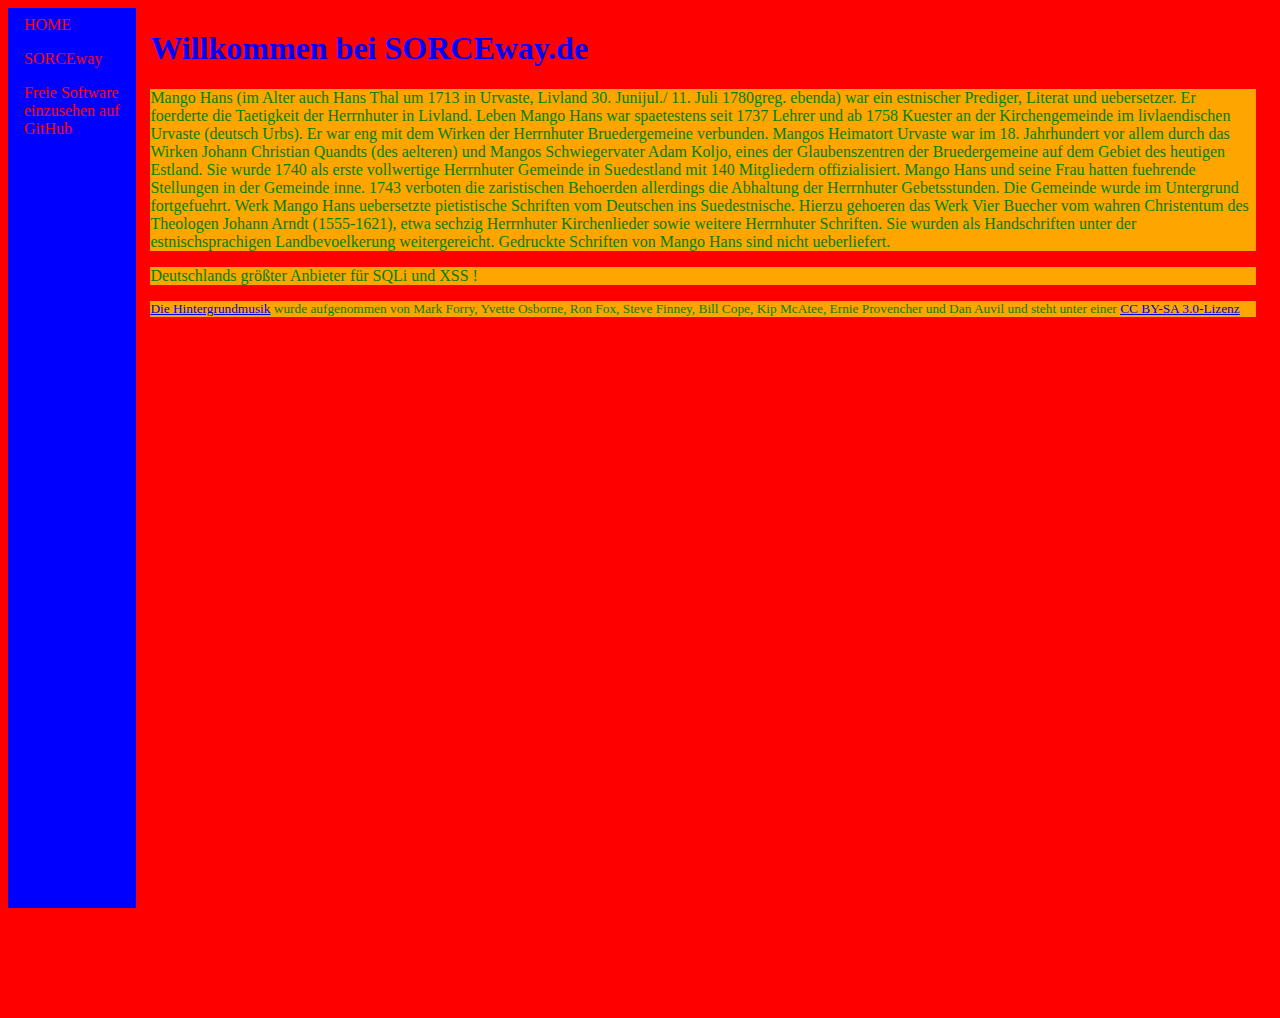
==== index.html @ a008fae7 "Merge pull request #1 from ninov/master" ====
<html>
  <head>
    <meta charset="utf-8">
    <link rel="stylesheet" href="index_style.css">
    <link rel="icon" href="favicon.png">
    <title>Das ist meine Website !</title>
  </head>
  <body>
    <ul>
      <li><a>HOME</a></li>
      <li><a href="index.html">SORCEway</a></li>
      <li><a href="https://github.com/bstut/SORCEway">Freie Software einzusehen auf GitHub</a></li>
    </ul>
    <div style="margin-left:10%;padding:1px 16px;height:1000px;">
      <h1 class="headline">Willkommen bei SORCEway.de</h1>
      <p>Mango Hans (im Alter auch Hans Thal  um 1713 in Urvaste, Livland 30. Junijul./ 11. Juli 1780greg. ebenda) war ein estnischer Prediger, Literat und uebersetzer. Er foerderte die Taetigkeit der Herrnhuter in Livland.
      Leben

      Mango Hans war spaetestens seit 1737 Lehrer und ab 1758 Kuester an der Kirchengemeinde im livlaendischen Urvaste (deutsch Urbs). Er war eng mit dem Wirken der Herrnhuter Bruedergemeine verbunden.

      Mangos Heimatort Urvaste war im 18. Jahrhundert vor allem durch das Wirken Johann Christian Quandts (des aelteren) und Mangos Schwiegervater Adam Koljo, eines der Glaubenszentren der Bruedergemeine auf dem Gebiet des heutigen Estland. Sie wurde 1740 als erste vollwertige Herrnhuter Gemeinde in Suedestland mit 140 Mitgliedern offizialisiert. Mango Hans und seine Frau hatten fuehrende Stellungen in der Gemeinde inne.

      1743 verboten die zaristischen Behoerden allerdings die Abhaltung der Herrnhuter Gebetsstunden. Die Gemeinde wurde im Untergrund fortgefuehrt.
      Werk
	Mango Hans uebersetzte pietistische Schriften vom Deutschen ins Suedestnische. Hierzu gehoeren das Werk Vier Buecher vom wahren Christentum des Theologen Johann Arndt (1555-1621), etwa sechzig Herrnhuter Kirchenlieder sowie weitere Herrnhuter Schriften. Sie wurden als Handschriften unter der estnischsprachigen Landbevoelkerung weitergereicht. Gedruckte Schriften von Mango Hans sind nicht ueberliefert.</p>
      <p>Deutschlands größter Anbieter für SQLi und XSS !</p>
      <audio autoplay loop><source src="musikalische_untermalung.ogg" type="audio/ogg"></audio>
      <p><small><a href="https://de.wikipedia.org/wiki/Datei:Free_Software_Song_Bulgarian_Style.ogg">Die Hintergrundmusik</a> wurde aufgenommen von Mark Forry, Yvette Osborne, Ron Fox, Steve Finney, Bill Cope, Kip McAtee, Ernie Provencher und Dan Auvil und steht unter einer <a href="https://creativecommons.org/licenses/by-sa/3.0/deed.de">CC BY-SA 3.0-Lizenz</a></small></p>
    </div>
  </body>
</html>
---- index_style.css ----
body {
    background-image: url("background.png");
    background-color: red;
}
h1 {
    color: blue;
    font-family: verdana;
}
p {
    background-color: orange;
    color: green;
}

ul {
    list-style-type: none;
    margin: 0;
    padding: 0;
    width: 10%;
    background-color: blue;
    //background-color: rgba(120,170,200,0.5);
    height: 100%; /* Full height */
    position: fixed; /* Make it stick, even on scroll */
    overflow: auto; /* Enable scrolling if the sidenav has too much content */
}

li a {
    display: block;
    color: red;
    padding: 8px 16px;
    text-decoration: none;
}

li a:hover {
    background-color: rgba(100,20,180,0.6);
    color: powderblue;
}

h1.headline {
    position: relative;
    animation-name: headline;
    animation-duration: 2s;
    animation-iteration-count: infinite;
    animation-direction: alternate;
}

@keyframes headline {
    0% {left: 0px;color: red;}
    100% {left: 500px; color: blue;}
}
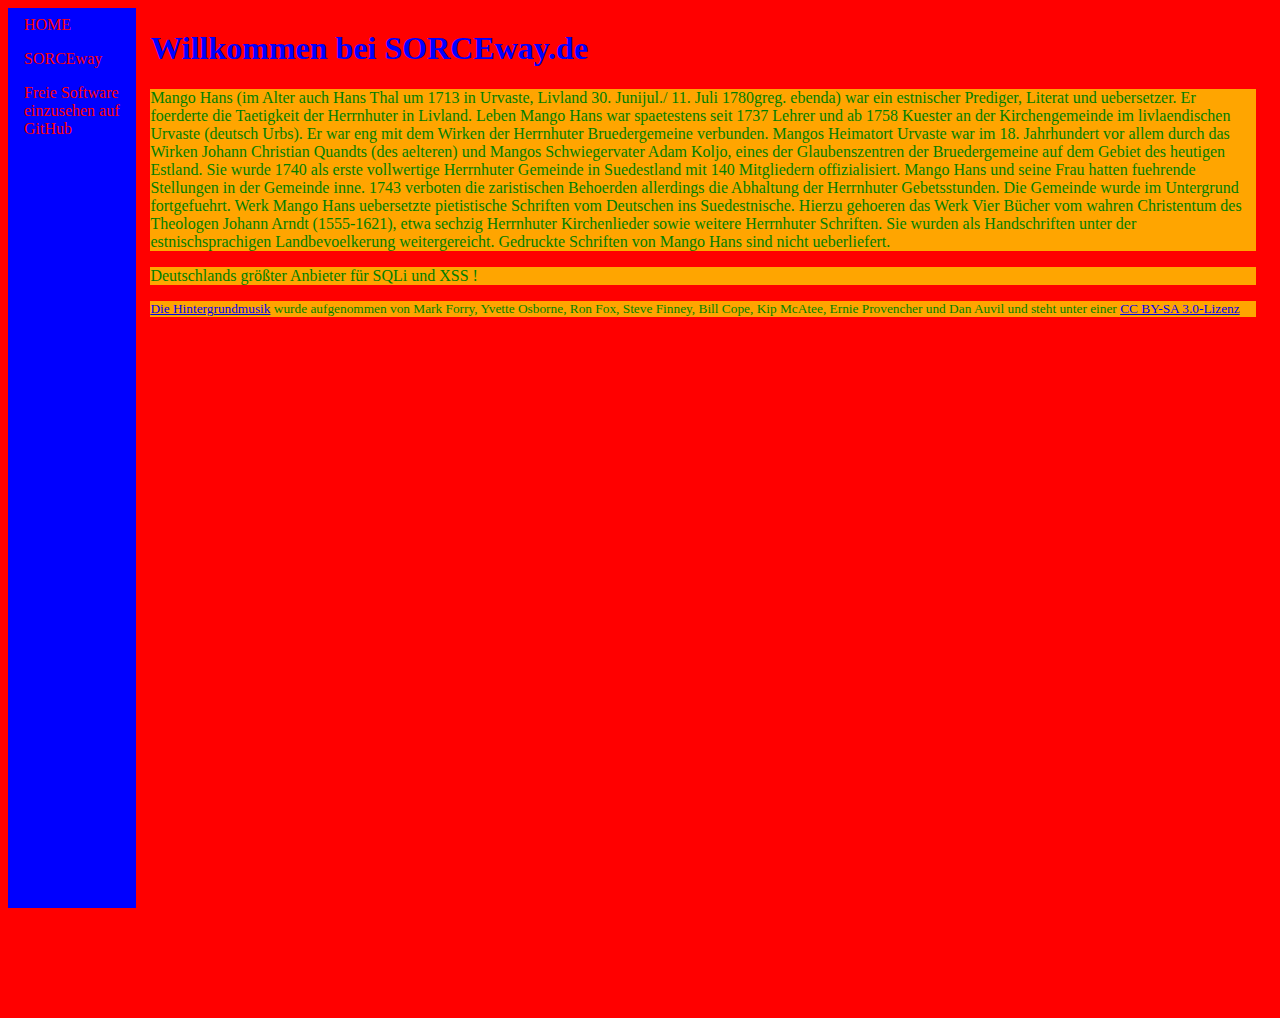
==== commit b4536a65: "Alle HTML-Tags groß schreiben #2" ====
--- a/index.html
+++ b/index.html
@@ -1,19 +1,19 @@
-<html>
-  <head>
-    <meta charset="utf-8">
-    <link rel="stylesheet" href="index_style.css">
-    <link rel="icon" href="favicon.png">
-    <title>Das ist meine Website !</title>
-  </head>
-  <body>
-    <ul>
-      <li><a>HOME</a></li>
-      <li><a href="index.html">SORCEway</a></li>
-      <li><a href="https://github.com/bstut/SORCEway">Freie Software einzusehen auf GitHub</a></li>
-    </ul>
-    <div style="margin-left:10%;padding:1px 16px;height:1000px;">
-      <h1 class="headline">Willkommen bei SORCEway.de</h1>
-      <p>Mango Hans (im Alter auch Hans Thal  um 1713 in Urvaste, Livland 30. Junijul./ 11. Juli 1780greg. ebenda) war ein estnischer Prediger, Literat und uebersetzer. Er foerderte die Taetigkeit der Herrnhuter in Livland.
+<HTML>
+  <HEAD>
+    <META charset="utf-8">
+    <LINK rel="stylesheet" href="index_style.css">
+    <LINK rel="icon" href="favicon.png">
+    <TITLE>Das ist meine Website !</TITLE>
+  </HEAD>
+  <BODY>
+    <UL>
+      <LI><A>HOME</A></LI>
+      <LI><A href="index.HTML">SORCEway</A></LI>
+      <LI><A href="https://github.com/bstut/SORCEway">Freie Software einzusehen auf GitHub</A></LI>
+    </UL>
+    <DIV style="margin-left:10%;padding:1px 16px;height:1000px;">
+      <H1 class="headline">Willkommen bei SORCEway.de</H1>
+      <P>Mango Hans (im Alter auch Hans Thal  um 1713 in Urvaste, Livland 30. Junijul./ 11. Juli 1780greg. ebenda) war ein estnischer Prediger, Literat und uebersetzer. Er foerderte die Taetigkeit der Herrnhuter in Livland.
       Leben
 
       Mango Hans war spaetestens seit 1737 Lehrer und ab 1758 Kuester an der Kirchengemeinde im livlaendischen Urvaste (deutsch Urbs). Er war eng mit dem Wirken der Herrnhuter Bruedergemeine verbunden.
@@ -22,10 +22,10 @@
 
       1743 verboten die zaristischen Behoerden allerdings die Abhaltung der Herrnhuter Gebetsstunden. Die Gemeinde wurde im Untergrund fortgefuehrt.
       Werk
-	Mango Hans uebersetzte pietistische Schriften vom Deutschen ins Suedestnische. Hierzu gehoeren das Werk Vier Buecher vom wahren Christentum des Theologen Johann Arndt (1555-1621), etwa sechzig Herrnhuter Kirchenlieder sowie weitere Herrnhuter Schriften. Sie wurden als Handschriften unter der estnischsprachigen Landbevoelkerung weitergereicht. Gedruckte Schriften von Mango Hans sind nicht ueberliefert.</p>
-      <p>Deutschlands größter Anbieter für SQLi und XSS !</p>
-      <audio autoplay loop><source src="musikalische_untermalung.ogg" type="audio/ogg"></audio>
-      <p><small><a href="https://de.wikipedia.org/wiki/Datei:Free_Software_Song_Bulgarian_Style.ogg">Die Hintergrundmusik</a> wurde aufgenommen von Mark Forry, Yvette Osborne, Ron Fox, Steve Finney, Bill Cope, Kip McAtee, Ernie Provencher und Dan Auvil und steht unter einer <a href="https://creativecommons.org/licenses/by-sa/3.0/deed.de">CC BY-SA 3.0-Lizenz</a></small></p>
-    </div>
-  </body>
-</html>
+	Mango Hans uebersetzte pietistische Schriften vom Deutschen ins Suedestnische. Hierzu gehoeren das Werk Vier Bücher vom wahren Christentum des Theologen Johann Arndt (1555-1621), etwa sechzig Herrnhuter Kirchenlieder sowie weitere Herrnhuter Schriften. Sie wurden als Handschriften unter der estnischsprachigen Landbevoelkerung weitergereicht. Gedruckte Schriften von Mango Hans sind nicht ueberliefert.</P>
+      <P>Deutschlands größter Anbieter für SQLi und XSS !</P>
+      <AUDIO autoplay loop><source src="musikalische_untermalung.ogg" type="audio/ogg"></AUDIO>
+      <P><SMALL><A href="https://de.wikipedia.org/wiki/Datei:Free_Software_Song_Bulgarian_Style.ogg">Die Hintergrundmusik</A> wurde aufgenommen von Mark Forry, Yvette Osborne, Ron Fox, Steve Finney, Bill Cope, Kip McAtee, Ernie Provencher und Dan Auvil und steht unter einer <A href="https://creativecommons.org/licenses/by-sa/3.0/deed.de">CC BY-SA 3.0-Lizenz</A></SMALL></P>
+    </DIV>
+  </BODY>
+</HTML>
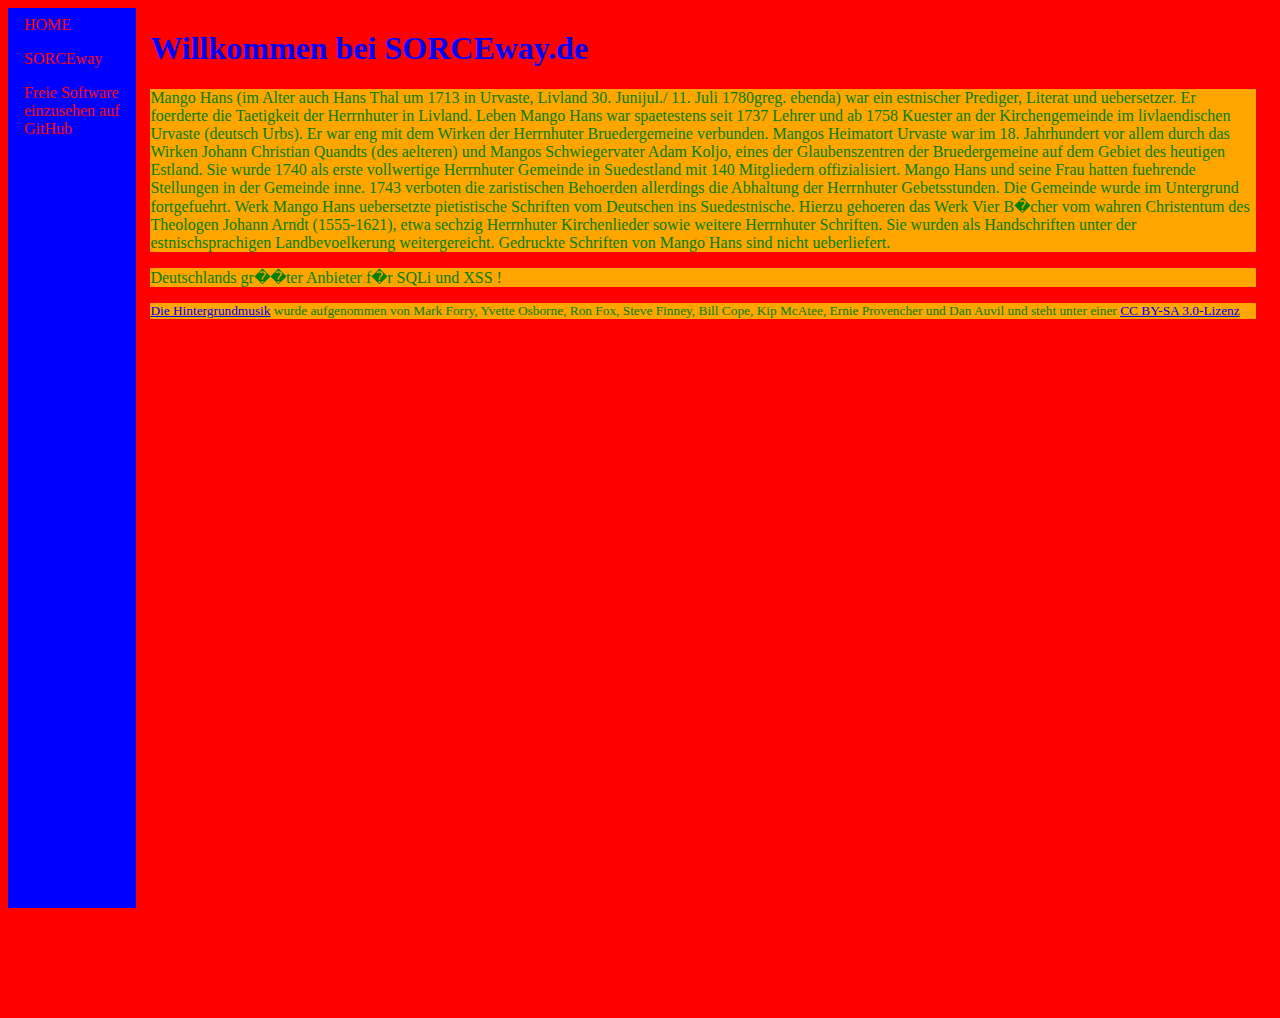
==== commit 5338f703: "bug fix" ====
--- a/index.html
+++ b/index.html
@@ -4,11 +4,10 @@
     <LINK rel="stylesheet" href="index_style.css">
     <LINK rel="icon" href="favicon.png">
     <TITLE>Das ist meine Website !</TITLE>
-  </HEAD>
   <BODY>
     <UL>
       <LI><A>HOME</A></LI>
-      <LI><A href="index.HTML">SORCEway</A></LI>
+      <LI><A href="index.html">SORCEway</A></LI>
       <LI><A href="https://github.com/bstut/SORCEway">Freie Software einzusehen auf GitHub</A></LI>
     </UL>
     <DIV style="margin-left:10%;padding:1px 16px;height:1000px;">
@@ -22,10 +21,7 @@
 
       1743 verboten die zaristischen Behoerden allerdings die Abhaltung der Herrnhuter Gebetsstunden. Die Gemeinde wurde im Untergrund fortgefuehrt.
       Werk
-	Mango Hans uebersetzte pietistische Schriften vom Deutschen ins Suedestnische. Hierzu gehoeren das Werk Vier Bücher vom wahren Christentum des Theologen Johann Arndt (1555-1621), etwa sechzig Herrnhuter Kirchenlieder sowie weitere Herrnhuter Schriften. Sie wurden als Handschriften unter der estnischsprachigen Landbevoelkerung weitergereicht. Gedruckte Schriften von Mango Hans sind nicht ueberliefert.</P>
-      <P>Deutschlands größter Anbieter für SQLi und XSS !</P>
+	Mango Hans uebersetzte pietistische Schriften vom Deutschen ins Suedestnische. Hierzu gehoeren das Werk Vier B�cher vom wahren Christentum des Theologen Johann Arndt (1555-1621), etwa sechzig Herrnhuter Kirchenlieder sowie weitere Herrnhuter Schriften. Sie wurden als Handschriften unter der estnischsprachigen Landbevoelkerung weitergereicht. Gedruckte Schriften von Mango Hans sind nicht ueberliefert.
+      <P>Deutschlands gr��ter Anbieter f�r SQLi und XSS !</P>
       <AUDIO autoplay loop><source src="musikalische_untermalung.ogg" type="audio/ogg"></AUDIO>
-      <P><SMALL><A href="https://de.wikipedia.org/wiki/Datei:Free_Software_Song_Bulgarian_Style.ogg">Die Hintergrundmusik</A> wurde aufgenommen von Mark Forry, Yvette Osborne, Ron Fox, Steve Finney, Bill Cope, Kip McAtee, Ernie Provencher und Dan Auvil und steht unter einer <A href="https://creativecommons.org/licenses/by-sa/3.0/deed.de">CC BY-SA 3.0-Lizenz</A></SMALL></P>
-    </DIV>
-  </BODY>
-</HTML>
+      <P><SMALL><A href="https://de.wikipedia.org/wiki/Datei:Free_Software_Song_Bulgarian_Style.ogg">Die Hintergrundmusik</A> wurde aufgenommen von Mark Forry, Yvette Osborne, Ron Fox, Steve Finney, Bill Cope, Kip McAtee, Ernie Provencher und Dan Auvil und steht unter einer <A href="https://creativecommons.org/licenses/by-sa/3.0/deed.de">CC BY-SA 3.0-Lizenz</A></SMALL>
